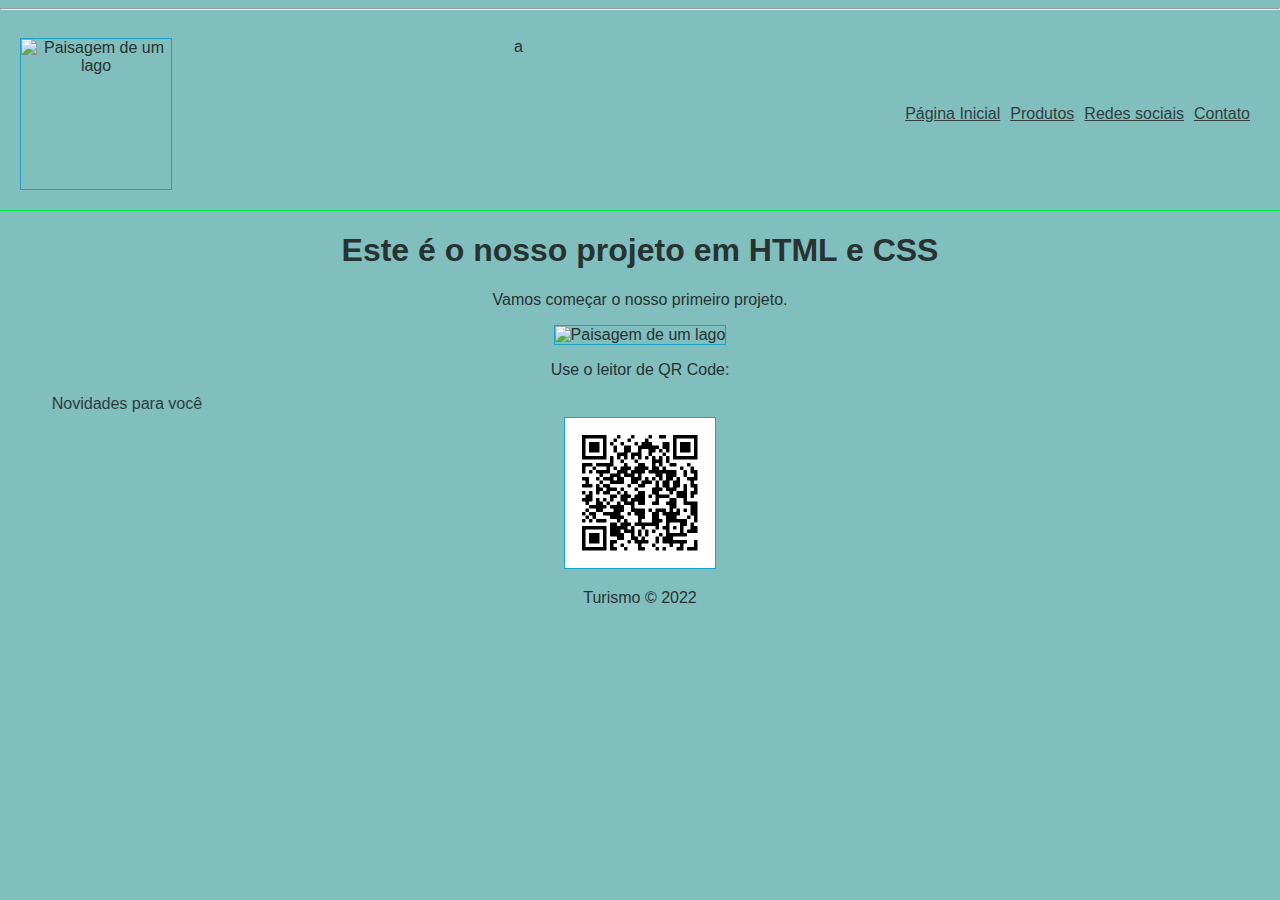
==== index.html @ c7d471ac "Add files via upload" ====
<!doctype html>
<html lang="eng">
<head>
    <meta charset = "UTF-8">
    <meta http-equiv="X-UA-Compatible" contant="IE=edge">
    <meta nam="viewport" content="width=device-width, initial-scalet=1.0">
    <hr>
    <title>Mini projeto</title>
    <link rel="stylesheet" href="style.css">
</head>
<body>
    <nav>
        <img src="https://estrelatours.com.br/blog/wp-content/uploads/2020/07/TURISMO-CONSCIENTE-RJ-Logotipo-250x250-1.png" alt="Paisagem de um lago" width="150px" height="150px">a
        <ul>
          <li><a href="index.html">Página Inicial</a></li>
          <li><a href="produtos.html">Produtos</a></li>
          <li><a href="Redes Sociais.html">Redes sociais</a></li>
          <li><a href="Contatos.html">Contato</a></li>
      </ul>   
      </nav>
      <section>
        <h1>Este é o nosso projeto em HTML e CSS</h1>
        <p>Vamos começar o nosso primeiro projeto.</p>
        <img src="https://3.bp.blogspot.com/-JXOKBhitPjU/V2v_yxqaTzI/AAAAAAAAADo/_fZEO81oq2oeudlSrXpm3Cyzamns9KytACLcB/s1600/NATUREZA_1.jpg" alt="Paisagem de um lago">
        <br>
        <p>Use o leitor de QR Code:</p>
        <marquee direction="right" behavior="alternate" 
        style="border-color: brown; 2px solid">Novidades para você</marquee>
      </marquee>
        </section>
        <img src="imagens/qr.png" alt="Turismo" width="150px" height="150px">
      
    </section>
      </footer>
          <p>Turismo &copy; 2022</p>
      </body>
      </html>
---- style.css ----
body{
    font-family:Helvetica;
    text-align: center;
    color: rgb(39, 51, 50);
    background-color :rgb(129, 190, 190);
    padding: 0;
    margin: 0;
}

nav 
{
    display: flex;
    justify-content: space-between;
    padding: 20px;
    border-bottom: 1px solid rgb(2, 236, 72);
}

nav ul {
    display: flex;
    list-style: none;
    align-items: center;
} 
 
ul li{
    margin-right: 10px;
}

ul li a {
  color: rgb(49, 63, 63);
}

h1 {
    font-size: 32px;
}

img {
    border: 1px solid rgb(25, 163, 197);
}

footer {
    padding: 20px;
    border-top: 1px solid rgb(53, 132, 185);
    margin-top: 20px;
    font-size: 20px;
}
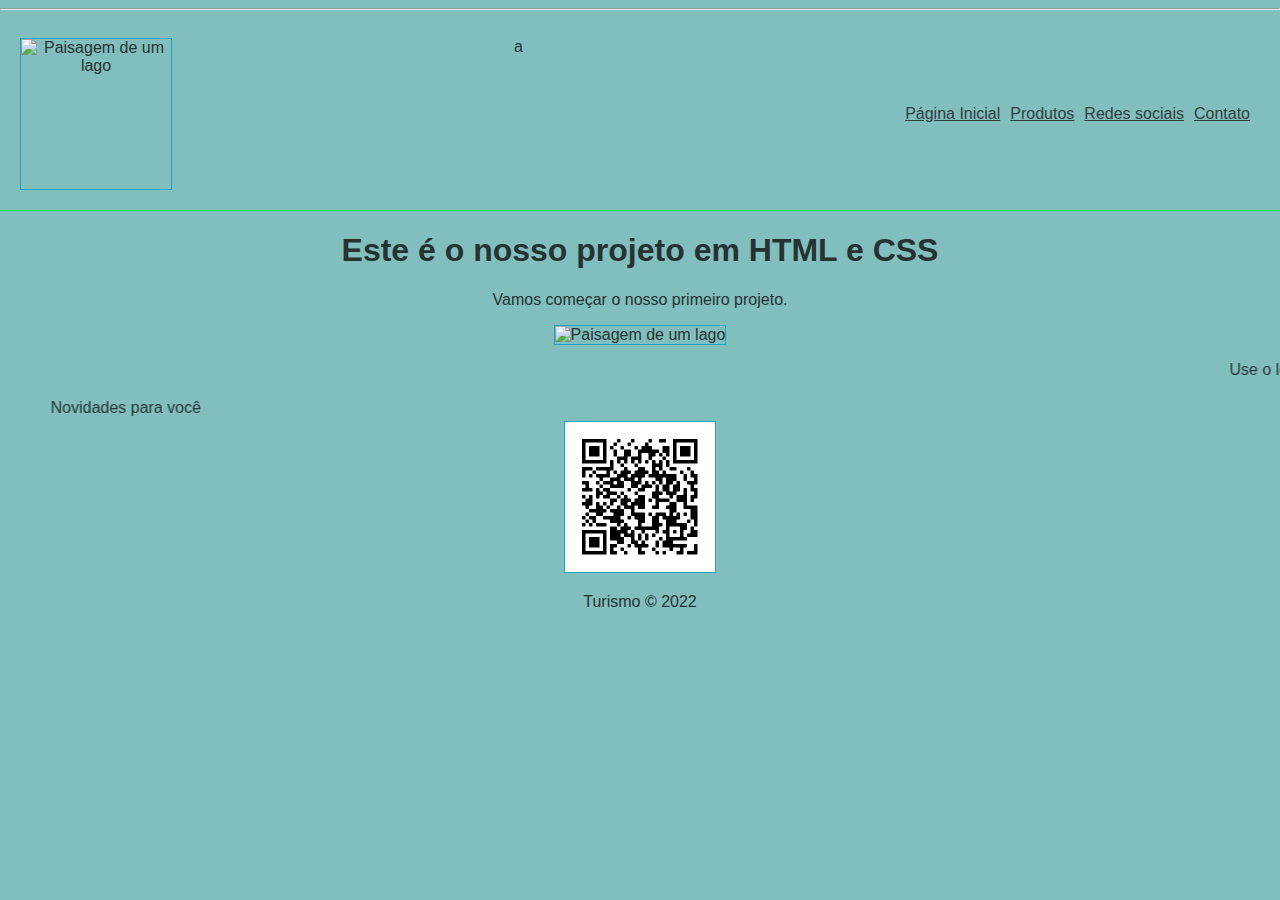
==== commit 24f7fb90: "Add files via upload" ====
--- a/index.html
+++ b/index.html
@@ -23,10 +23,11 @@
         <p>Vamos começar o nosso primeiro projeto.</p>
         <img src="https://3.bp.blogspot.com/-JXOKBhitPjU/V2v_yxqaTzI/AAAAAAAAADo/_fZEO81oq2oeudlSrXpm3Cyzamns9KytACLcB/s1600/NATUREZA_1.jpg" alt="Paisagem de um lago">
         <br>
+        <marquee>
         <p>Use o leitor de QR Code:</p>
+        </marquee>
         <marquee direction="right" behavior="alternate" 
         style="border-color: brown; 2px solid">Novidades para você</marquee>
-      </marquee>
         </section>
         <img src="imagens/qr.png" alt="Turismo" width="150px" height="150px">
       
